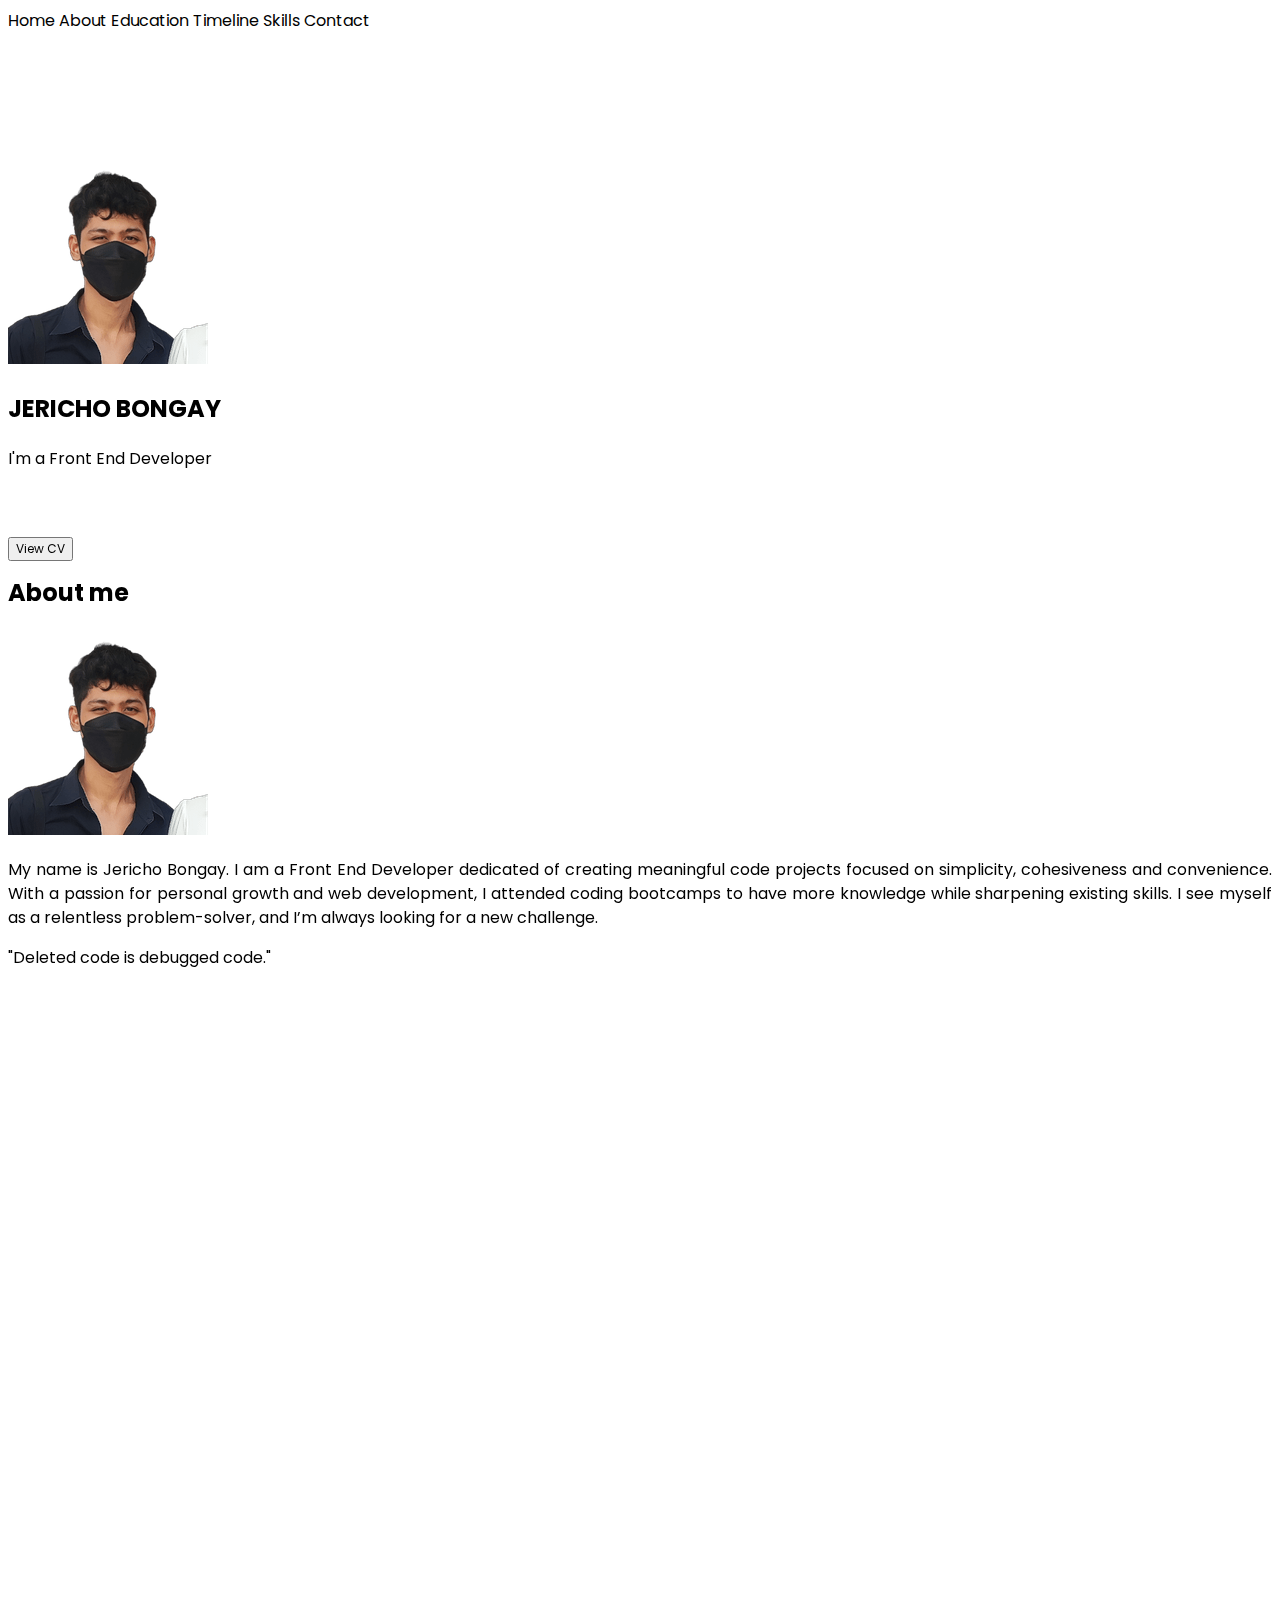
==== index.html @ c3d36740 "change directory" ====
<!DOCTYPE html>
<html lang="en">
<head>
    <meta charset="UTF-8">
    <meta http-equiv="X-UA-Compatible" content="IE=edge">
    <meta name="viewport" content="width=device-width, initial-scale=1.0">
    <link href="https://cdn.jsdelivr.net/npm/bootstrap@5.1.3/dist/css/bootstrap.min.css" rel="stylesheet" integrity="sha384-1BmE4kWBq78iYhFldvKuhfTAU6auU8tT94WrHftjDbrCEXSU1oBoqyl2QvZ6jIW3" crossorigin="anonymous">
    <link rel="stylesheet" href="style.css">
    <link rel="stylesheet" href="https://cdnjs.cloudflare.com/ajax/libs/font-awesome/6.1.1/css/all.min.css" integrity="sha512-KfkfwYDsLkIlwQp6LFnl8zNdLGxu9YAA1QvwINks4PhcElQSvqcyVLLD9aMhXd13uQjoXtEKNosOWaZqXgel0g==" crossorigin="anonymous" referrerpolicy="no-referrer" />
    <link rel="stylesheet" href="https://fonts.sandbox.google.com/css2?family=Material+Symbols+Outlined:opsz,wght,FILL,GRAD@20..48,100..700,0..1,-50..200" />
    <link href="https://unpkg.com/aos@2.3.1/dist/aos.css" rel="stylesheet">
    <title>Jericho Bongay</title>
</head>
<body class="bg-light">
    <div class="container-xl" id="home-section">
        <div class="row sticky-top">
            <div class="col-fluid bg-light p-3 text-end" id="nav-links">
                    <a class="me-4" href="#home-section">Home</a>
                    <a class="me-4" href="#about-section">About</a>
                    <a class="me-4" href="#education-section">Education</a>
                    <a class="me-4" href="#timeline-section">Timeline</a>
                    <a class="me-4" href="">Skills</a>
                    <a class="me-4" href="">Contact</a>
            </div>
        </div>
        <div class="row text-center my-2" data-aos="fade-in" data-aos-duration="3000">
            <div class="col-fluid mb-4">
                <img class="rounded-circle center-photo" src="img/me.png" alt="Jericho">
            </div>
            <h2 class="fs-4 mb-3 fw-bolder">JERICHO BONGAY</h2>
            <p>I'm a Front End Developer</p>
            <div class="col-2 mx-auto d-flex justify-content-evenly fs-5 social-section">
                <i class="fa-brands fa-instagram"></i>
                <i class="fa-brands fa-discord"></i>
                <i class="fa-brands fa-facebook"></i>
            </div>
            <div class="row m-auto">
                <div class="col-2 m-auto">
                    <button type="button" class="btn btn-dark rounded-pill mb-5 cv-btn">View CV</button>
                </div>
            </div>
        </div>
        <div class="row mt-5" id="about-section" data-aos="fade-in"data-aos-duration="3000">
            <h2 class="my-5 fs-1 fw-bolder">About me</h2>
            <div class="col-4">
                <img class="rounded-circle" src="img/me.png" alt="Jericho">
            </div>
            <div class="col-8 m-auto py-5 lh-lg">
               <p>My name is Jericho Bongay. I am a Front End Developer dedicated of creating meaningful code projects focused on simplicity, cohesiveness and convenience. With a passion for personal growth and web development, I attended coding bootcamps to have more knowledge while sharpening existing skills. I see myself as a relentless problem-solver, and I’m always looking for a new challenge.</p> 
            </div>
            <div class="col-fluid text-center mt-5 pt-5">
                <p class="mt-5 text-muted">"Deleted code is debugged code."</p>
            </div>
        </div>
        <div class="row mt-5" id="education-section" data-aos="fade-in"data-aos-duration="3000">
            <h2 class="my-5 fs-1 fw-bolder">Education</h2>
            <div class="col-1 mt-5 pt-4 fs-5 text-end lh-lg">
                <i class="fa-solid fa-calendar-days"></i><br>
                <i class="fa-solid fa-location-dot"></i>
            </div>
            <div class="col-3 m-0 p-0 text-left">
                <p>BS Computer Science</p>
                <p class="fw-bolder">CCDI Sorsogon</p>
                <p>August 2020 - Present</p>
                <p>Sorsogon City</p>
            </div>
            <div class="col-1 mt-5 pt-4 fs-5 text-end lh-lg">
                <i class="fa-solid fa-calendar-days"></i>
            </div>
            <div class="col-3 m-0 p-0 text-left">
                <p>Front End Web Development</p>
                <p class="fw-bolder">Kodego Bootcamp</p>
                <p>April 2021 - Present</p>
            </div>
            <div class="col-1 mt-5 pt-4 fs-5 text-end lh-lg">
                <i class="fa-solid fa-calendar-days"></i>
            </div>
            <div class="col-3 m-0 p-0 text-left">
                <p>Front End Web Development</p>
                <p class="fw-bolder">Udemy</p>
                <p>February - Present</p>
            </div>
        </div>
        <div class="row mt-5" id="timeline-section" data-aos="fade-in"data-aos-duration="3000">
            <h2 class="my-5 fs-1 fw-bolder">Timeline</h2>
            <div class="card" style="width: 18rem;">
                <img src="..." class="card-img-top" alt="...">
                <div class="card-body">
                  <p class="card-text">Some quick example text to build on the card title and make up the bulk of the card's content.</p>
                </div>
              </div>
        </div>
        

    </div>
    <script src="https://cdn.jsdelivr.net/npm/bootstrap@5.1.3/dist/js/bootstrap.bundle.min.js" integrity="sha384-ka7Sk0Gln4gmtz2MlQnikT1wXgYsOg+OMhuP+IlRH9sENBO0LRn5q+8nbTov4+1p" crossorigin="anonymous"></script>
    <script src="https://unpkg.com/aos@2.3.1/dist/aos.js"></script>
    <script>
        AOS.init();
    </script>
    <script src="script.js"></script>
</body>
</html>
---- style.css ----
@import url('https://fonts.googleapis.com/css2?family=Anton&family=Poppins:wght@300;400;500;600;700&display=swap');
*{
    font-family: 'Poppins', sans-serif;
}
#nav-links{
    height: 50px;
}
#nav-links a{
    text-decoration: none;
    color: #000;
}
#nav-links a:hover, #nav-links a:active{
    border-bottom: 2px solid rgb(39, 38, 38);
}
.center-photo{
    margin-top: 6rem;
}
.cv-btn{
    font-size: 12px;
    margin-top: 50px;
}
#about-section{
    text-align: justify;
    line-height: 1.5rem;
}
.divider{
    height: 30vh;
}
#education-section{
    padding-top: 8%;
}
#timeline-section{
    padding-top: 20%;
}
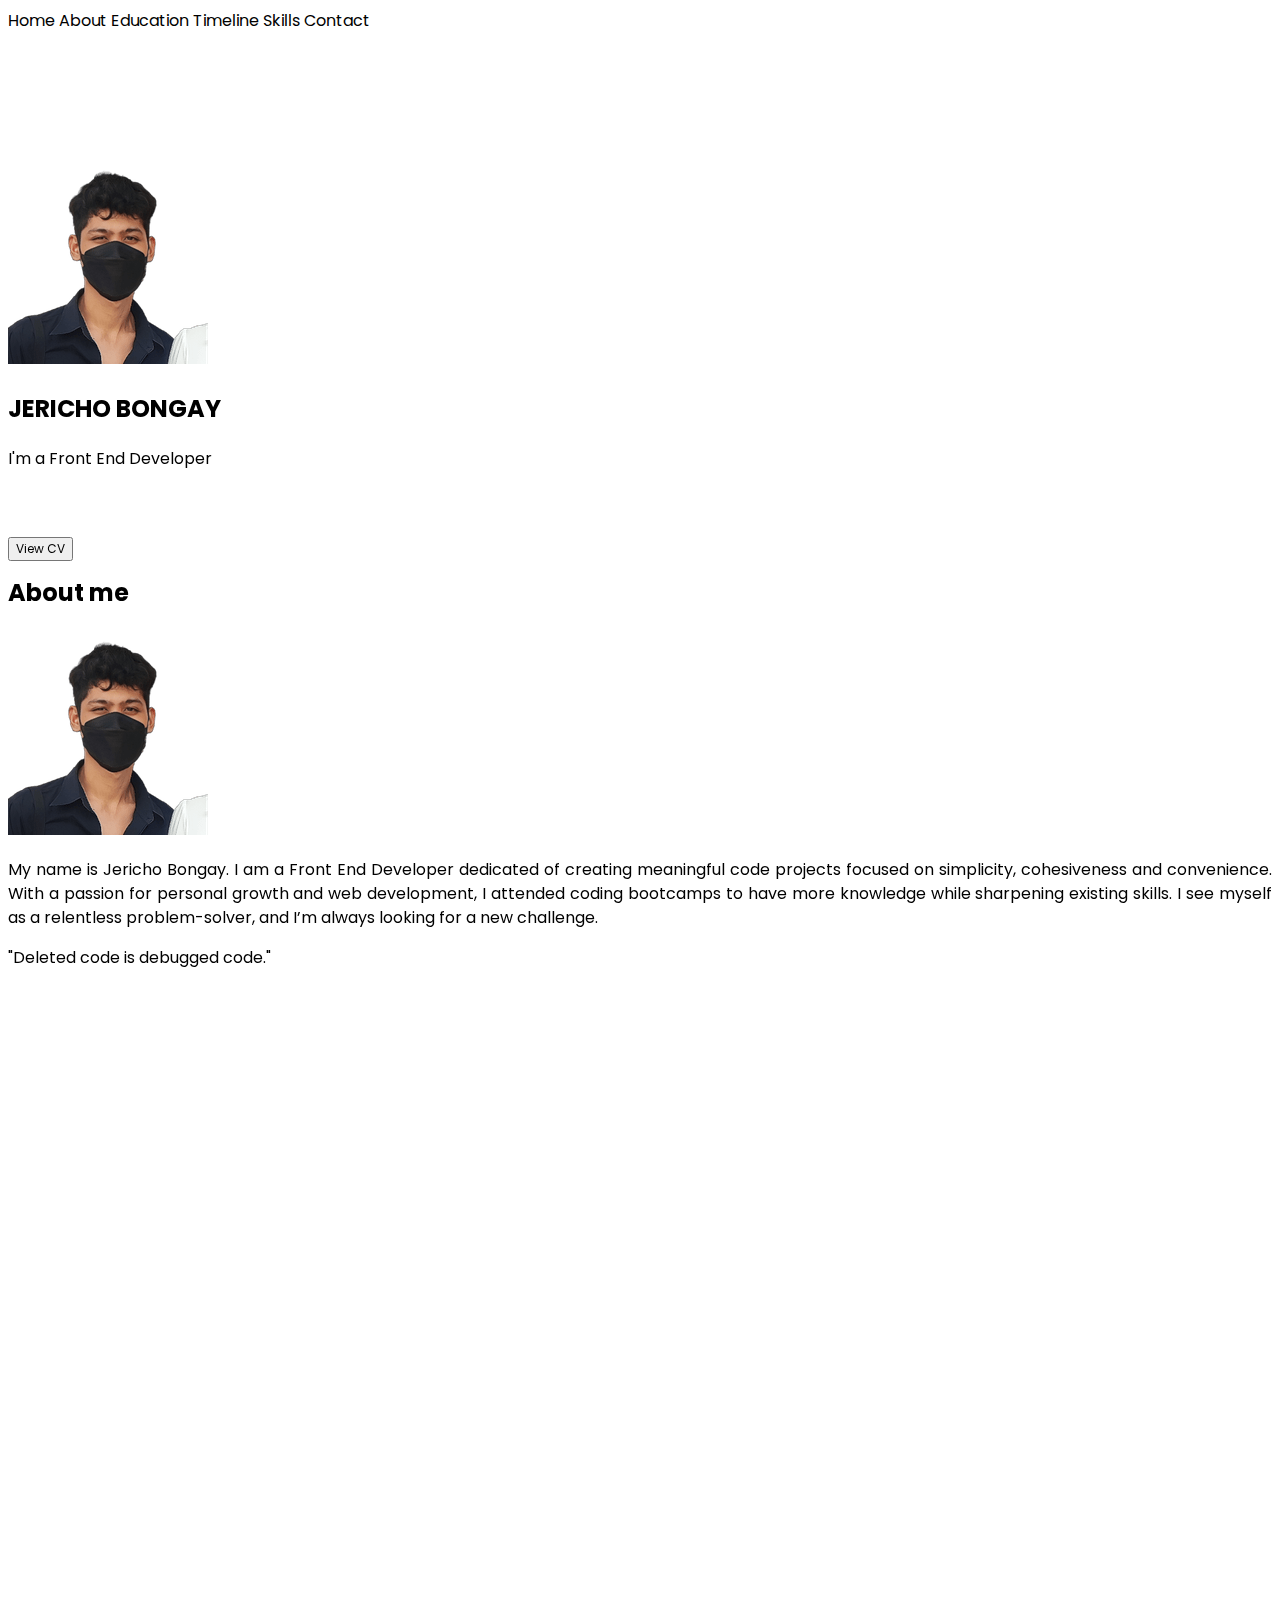
==== commit 2941b642: "modified index" ====
--- a/index.html
+++ b/index.html
@@ -81,17 +81,6 @@
                 <p>February - Present</p>
             </div>
         </div>
-        <div class="row mt-5" id="timeline-section" data-aos="fade-in"data-aos-duration="3000">
-            <h2 class="my-5 fs-1 fw-bolder">Timeline</h2>
-            <div class="card" style="width: 18rem;">
-                <img src="..." class="card-img-top" alt="...">
-                <div class="card-body">
-                  <p class="card-text">Some quick example text to build on the card title and make up the bulk of the card's content.</p>
-                </div>
-              </div>
-        </div>
-        
-
     </div>
     <script src="https://cdn.jsdelivr.net/npm/bootstrap@5.1.3/dist/js/bootstrap.bundle.min.js" integrity="sha384-ka7Sk0Gln4gmtz2MlQnikT1wXgYsOg+OMhuP+IlRH9sENBO0LRn5q+8nbTov4+1p" crossorigin="anonymous"></script>
     <script src="https://unpkg.com/aos@2.3.1/dist/aos.js"></script>
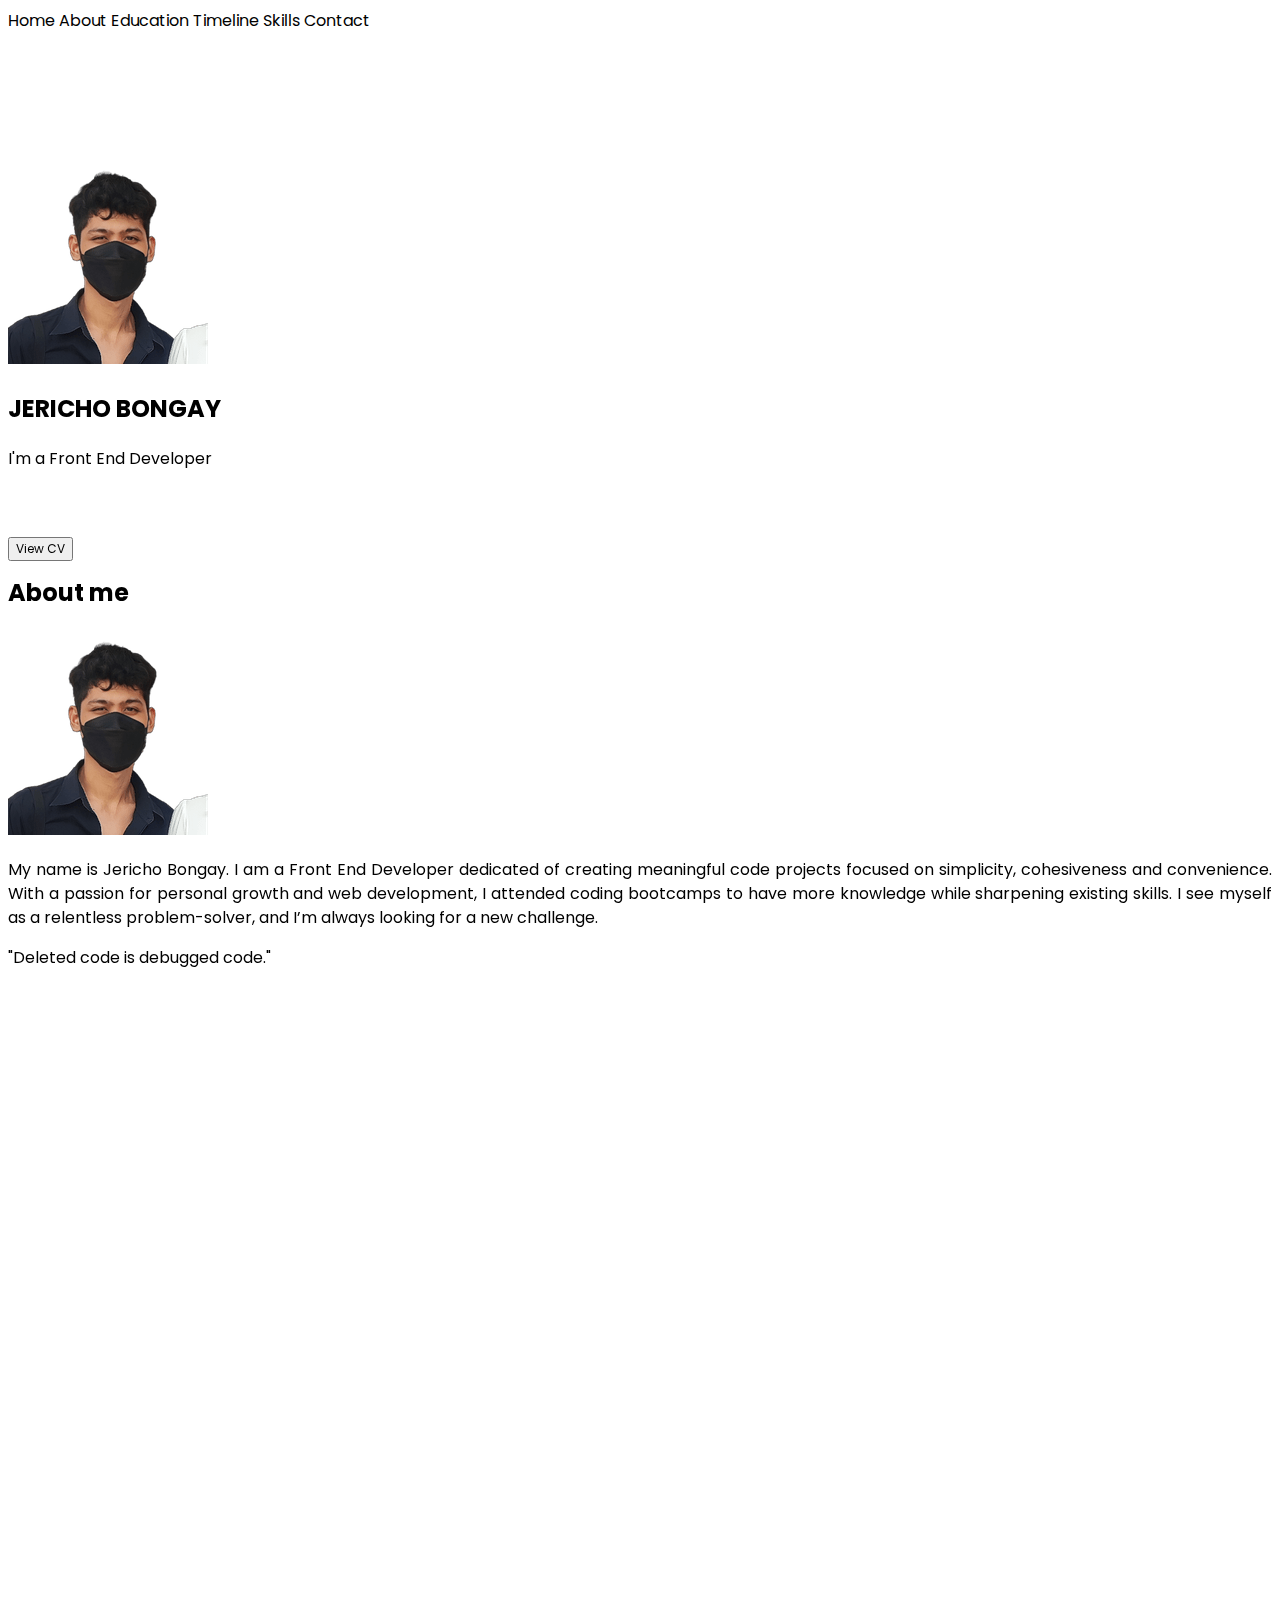
==== commit f18e4caf: "modified index" ====
--- a/index.html
+++ b/index.html
@@ -81,6 +81,11 @@
                 <p>February - Present</p>
             </div>
         </div>
+        <div class="row mt-5" id="timeline-section" data-aos="fade-in"data-aos-duration="3000">
+            <h2 class="my-5 fs-1 fw-bolder">Timeline</h2>
+        </div>
+        
+
     </div>
     <script src="https://cdn.jsdelivr.net/npm/bootstrap@5.1.3/dist/js/bootstrap.bundle.min.js" integrity="sha384-ka7Sk0Gln4gmtz2MlQnikT1wXgYsOg+OMhuP+IlRH9sENBO0LRn5q+8nbTov4+1p" crossorigin="anonymous"></script>
     <script src="https://unpkg.com/aos@2.3.1/dist/aos.js"></script>
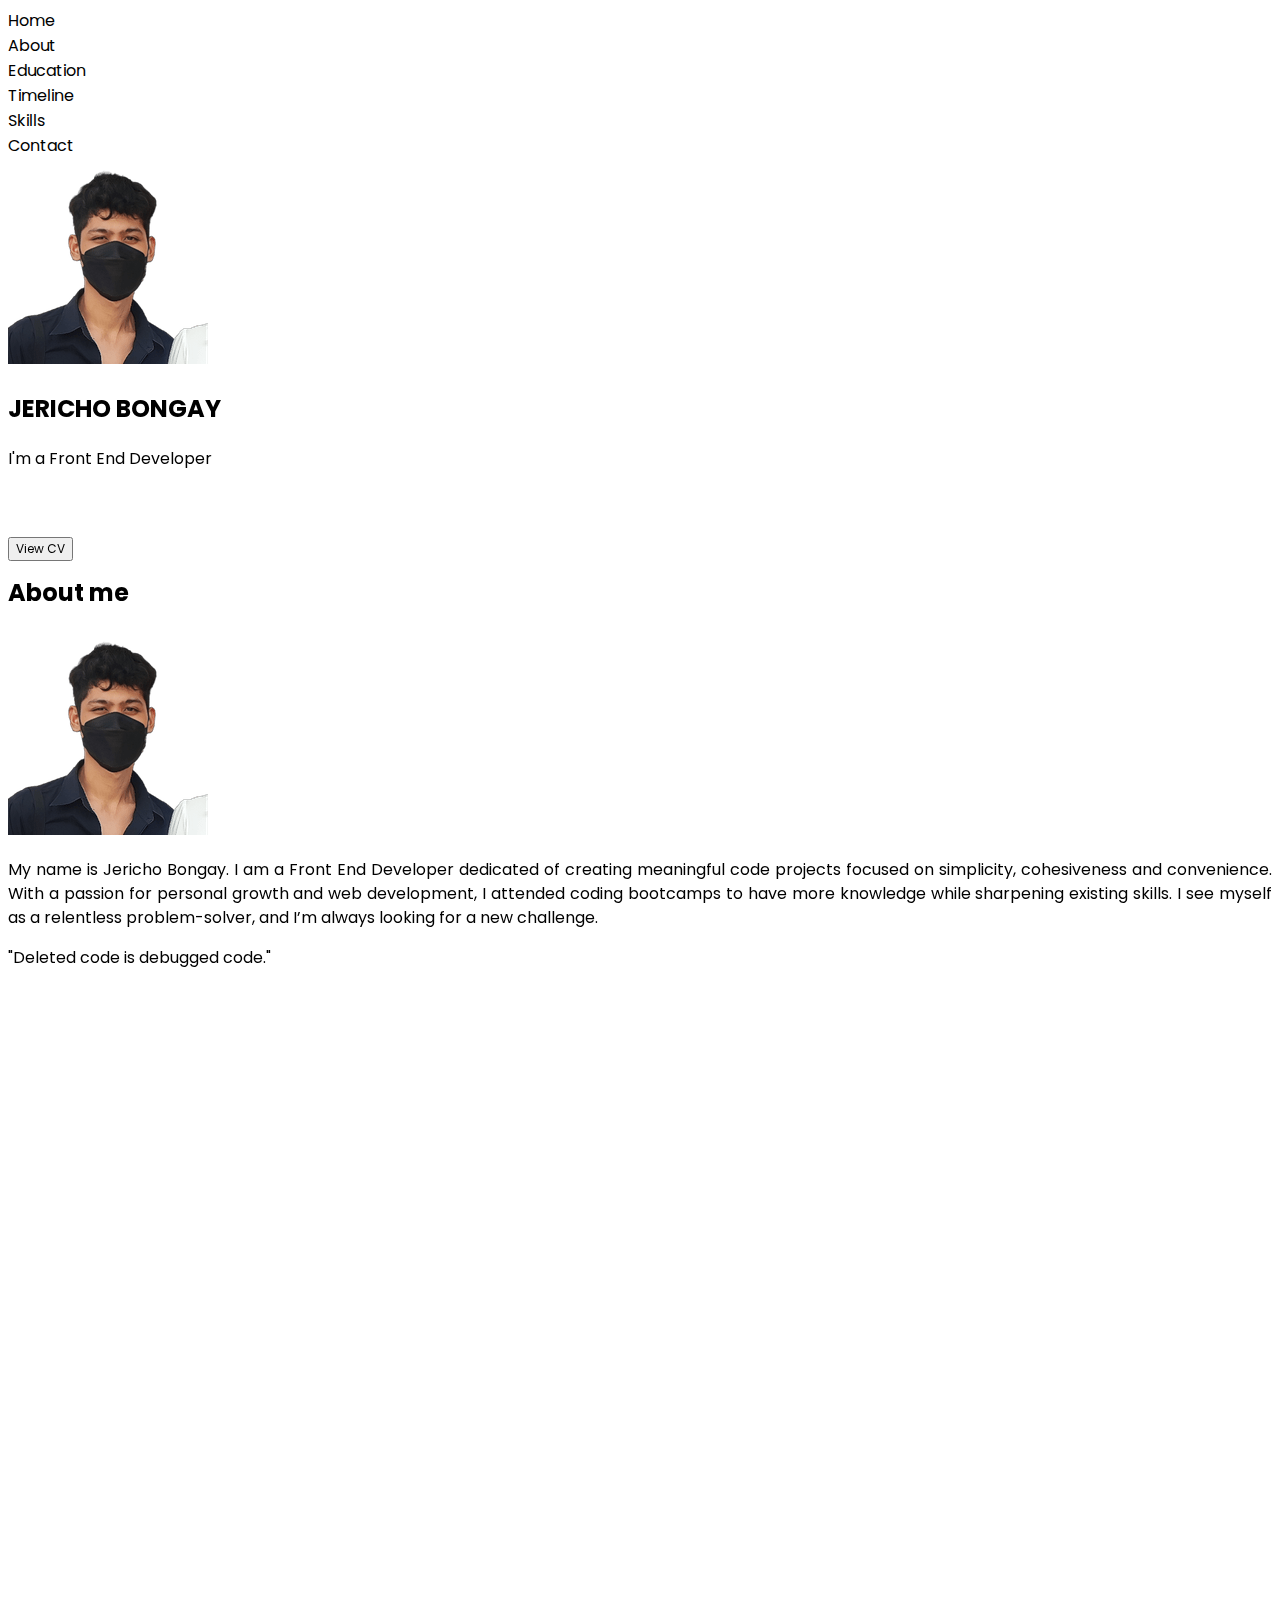
==== commit d88667ec: "add responsive" ====
--- a/index.html
+++ b/index.html
@@ -13,75 +13,81 @@
 </head>
 <body class="bg-light">
     <div class="container-xl" id="home-section">
-        <div class="row sticky-top">
-            <div class="col-fluid bg-light p-3 text-end" id="nav-links">
-                    <a class="me-4" href="#home-section">Home</a>
-                    <a class="me-4" href="#about-section">About</a>
-                    <a class="me-4" href="#education-section">Education</a>
-                    <a class="me-4" href="#timeline-section">Timeline</a>
-                    <a class="me-4" href="">Skills</a>
-                    <a class="me-4" href="">Contact</a>
+        <div class="row sticky-top d-none d-md-block">
+            <div class="col-fluid text-md-center bg-light p-3 d-flex justify-content-md-evenly justify-content-lg-end" id="nav-links">
+                <div class="d-inline me-lg-5"><a href="#home-section">Home</a></div>
+                <div class="d-inline me-lg-5"><a href="#about-section">About</a></div>
+                <div class="d-inline me-lg-5"><a href="#education-section">Education</a></div>
+                <div class="d-inline me-lg-5"><a href="#timeline-section">Timeline</a></div>
+                <div class="d-inline me-lg-5"><a href="">Skills</a></div>
+                <div class="d-inline"><a href="">Contact</a></div>
             </div>
         </div>
         <div class="row text-center my-2" data-aos="fade-in" data-aos-duration="3000">
-            <div class="col-fluid mb-4">
+            <div class="col-fluid mb-4 justify-content-sm-center justify-content-xs-center">
                 <img class="rounded-circle center-photo" src="img/me.png" alt="Jericho">
             </div>
             <h2 class="fs-4 mb-3 fw-bolder">JERICHO BONGAY</h2>
             <p>I'm a Front End Developer</p>
             <div class="col-2 mx-auto d-flex justify-content-evenly fs-5 social-section">
-                <i class="fa-brands fa-instagram"></i>
-                <i class="fa-brands fa-discord"></i>
-                <i class="fa-brands fa-facebook"></i>
+                <div class="me-sm-4 me-sm-4 me-3"><a class="text-reset" href="https://www.instagram.com/wydjeco"><i class="fa-brands fa-instagram"></i></a></div>
+                <div><a class="text-reset" href="https://discord.com/channels/@Jeco#1985"><i class="fa-brands fa-discord"></i></a></div>
+                <div class="ms-sm-4 ms-sm-4 ms-3"><a class="text-reset" href="https://www.facebook.com/wyd.jeco"><i class="fa-brands fa-facebook"></i></a></div>
             </div>
-            <div class="row m-auto">
-                <div class="col-2 m-auto">
+            <div class="row m-auto mx-auto">
+                <div class="col m-auto">
                     <button type="button" class="btn btn-dark rounded-pill mb-5 cv-btn">View CV</button>
                 </div>
             </div>
         </div>
-        <div class="row mt-5" id="about-section" data-aos="fade-in"data-aos-duration="3000">
-            <h2 class="my-5 fs-1 fw-bolder">About me</h2>
-            <div class="col-4">
+        <div class="row mt-5 mx-md-4 mx-lg-0" id="about-section" data-aos="fade-in"data-aos-duration="3000">
+            <h2 class="my-5 text-center text-lg-start text-md-start fs-1 fw-bolder">About me</h2>
+            <div class="col-lg-4 col-fluid text-center col-md-4">
                 <img class="rounded-circle" src="img/me.png" alt="Jericho">
             </div>
-            <div class="col-8 m-auto py-5 lh-lg">
+            <div class="col-lg-8 col-md-8 m-lg-auto py-lg-5 m-md-auto px-5 px-lg-0 px-md-0 mx-auto py-5 lh-lg">
                <p>My name is Jericho Bongay. I am a Front End Developer dedicated of creating meaningful code projects focused on simplicity, cohesiveness and convenience. With a passion for personal growth and web development, I attended coding bootcamps to have more knowledge while sharpening existing skills. I see myself as a relentless problem-solver, and I’m always looking for a new challenge.</p> 
             </div>
             <div class="col-fluid text-center mt-5 pt-5">
                 <p class="mt-5 text-muted">"Deleted code is debugged code."</p>
             </div>
         </div>
-        <div class="row mt-5" id="education-section" data-aos="fade-in"data-aos-duration="3000">
-            <h2 class="my-5 fs-1 fw-bolder">Education</h2>
-            <div class="col-1 mt-5 pt-4 fs-5 text-end lh-lg">
-                <i class="fa-solid fa-calendar-days"></i><br>
-                <i class="fa-solid fa-location-dot"></i>
+        <div class="row mt-5 mx-md-4 mx-lg-0 justify-content-evenly" id="education-section" data-aos="fade-in"data-aos-duration="3000">
+            <h2 class="my-5 text-center text-lg-start text-md-start fs-1 fw-bolder">Education</h2>
+            <div class="d-flex d-inline col-lg-4 col-md-4">
+                <div class="col-2 mt-lg-5 pt-lg-4 fs-5 pt-md-5 mt-md-4 text-center lh-lg">
+                    <i class="fa-solid fa-calendar-days"></i><br>
+                    <i class="fa-solid fa-location-dot"></i>
+                </div>
+                <div class="m-0 p-0 text-left">
+                    <p>BS Computer Science</p>
+                    <p class="fw-bolder">CCDI Sorsogon</p>
+                    <p>August 2020 - Present</p>
+                    <p>Sorsogon City</p>
+                </div>
             </div>
-            <div class="col-3 m-0 p-0 text-left">
-                <p>BS Computer Science</p>
-                <p class="fw-bolder">CCDI Sorsogon</p>
-                <p>August 2020 - Present</p>
-                <p>Sorsogon City</p>
+            <div class="d-flex d-inline col-lg-4 col-md-4 col-fluid">
+                <div class="col-2 mt-lg-4 pt-lg-5 fs-5 pt-md-5 mt-md-5 text-center lh-lg">
+                    <i class="fa-solid fa-calendar-days"></i>
+                </div>
+                <div class="m-0 p-0 text-left">
+                    <p>Front End Web Development</p>
+                    <p class="fw-bolder">Kodego Bootcamp</p>
+                    <p>April 2021 - Present</p>
+                </div>
             </div>
-            <div class="col-1 mt-5 pt-4 fs-5 text-end lh-lg">
-                <i class="fa-solid fa-calendar-days"></i>
-            </div>
-            <div class="col-3 m-0 p-0 text-left">
-                <p>Front End Web Development</p>
-                <p class="fw-bolder">Kodego Bootcamp</p>
-                <p>April 2021 - Present</p>
-            </div>
-            <div class="col-1 mt-5 pt-4 fs-5 text-end lh-lg">
-                <i class="fa-solid fa-calendar-days"></i>
-            </div>
-            <div class="col-3 m-0 p-0 text-left">
-                <p>Front End Web Development</p>
-                <p class="fw-bolder">Udemy</p>
-                <p>February - Present</p>
+            <div class="d-flex d-inline col-lg-4 col-md-4">
+                <div class="col-2 mt-lg-4 pt-lg-5 fs-5 pt-md-5 mt-md-5 text-center lh-lg">
+                    <i class="fa-solid fa-calendar-days"></i>
+                </div>
+                <div class="m-0 p-0 text-left">
+                    <p>Front End Web Development</p>
+                    <p class="fw-bolder">Udemy</p>
+                    <p>February - Present</p>
+                </div>
             </div>
         </div>
-        <div class="row mt-5" id="timeline-section" data-aos="fade-in"data-aos-duration="3000">
+        <div class="row mt-5 " id="timeline-section" data-aos="fade-in"data-aos-duration="3000">
             <h2 class="my-5 fs-1 fw-bolder">Timeline</h2>
         </div>
         
